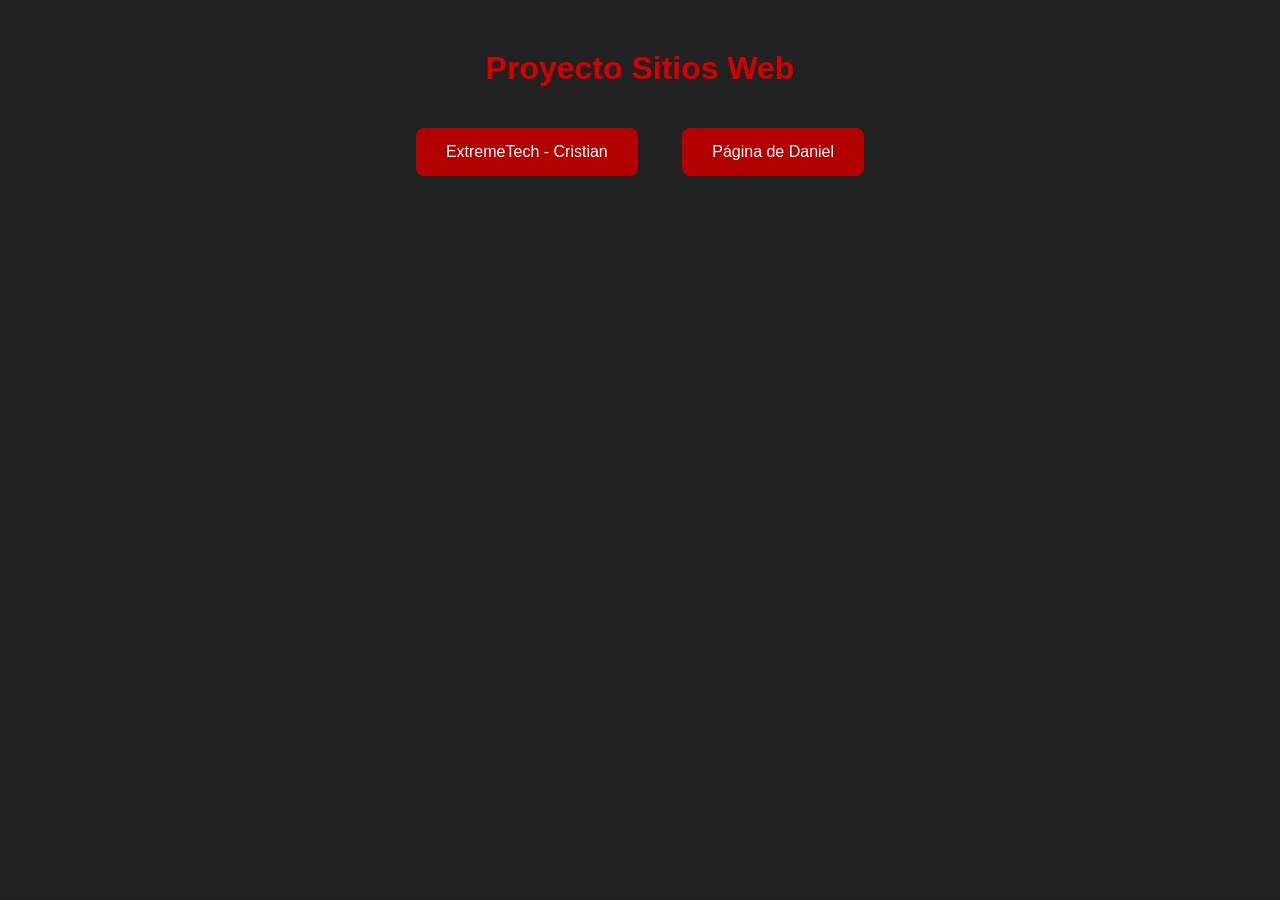
==== index.html @ 89d7e227 "Create index.html" ====
<!DOCTYPE html>
<html lang="es">
<head>
    <meta charset="UTF-8">
    <title>Proyecto Sitios Web</title>

    <style>

        body{
            font-family: Arial;
            background:#222;
            color:white;
            text-align:center;
        }

        h1{
            color:#d60000;
            margin-top:50px;
        }

        a{
            display:inline-block;
            margin:20px;
            padding:15px 30px;
            background:#b30000;
            color:white;
            text-decoration:none;
            border-radius:8px;
        }

        a:hover{
            background:#ff0000;
        }

    </style>

</head>

<body>

<h1>Proyecto Sitios Web</h1>

<a href="cristian/index.html">ExtremeTech - Cristian</a>

<a href="daniel/index.html">Página de Daniel</a>

</body>
</html>
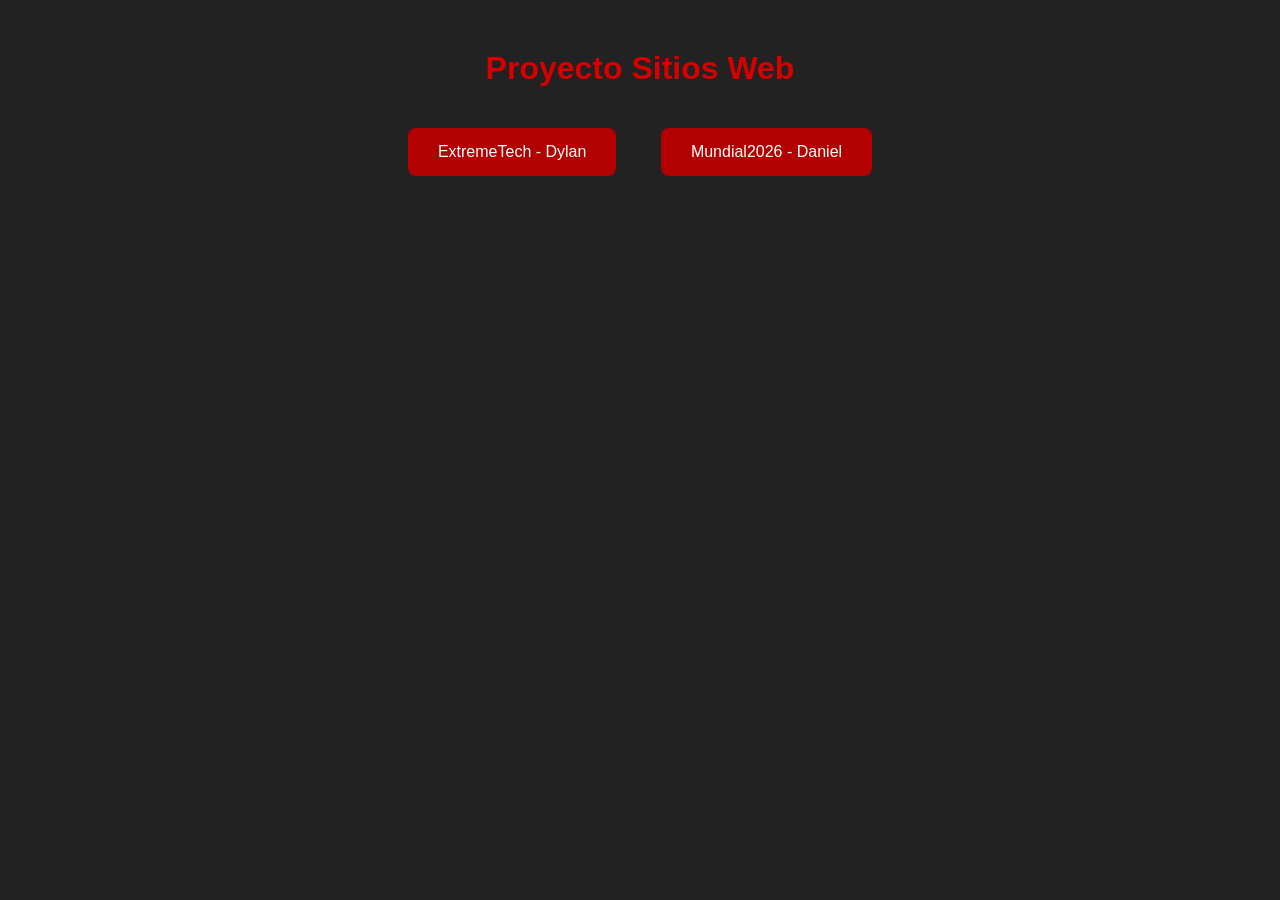
==== commit cb4a881f: "Update index.html" ====
--- a/index.html
+++ b/index.html
@@ -40,9 +40,9 @@
 
 <h1>Proyecto Sitios Web</h1>
 
-<a href="cristian/index.html">ExtremeTech - Cristian</a>
+<a href="cristian/index.html">ExtremeTech - Dylan</a>
 
-<a href="daniel/index.html">Página de Daniel</a>
+<a href="daniel/index.html">Mundial2026 - Daniel</a>
 
 </body>
 </html>
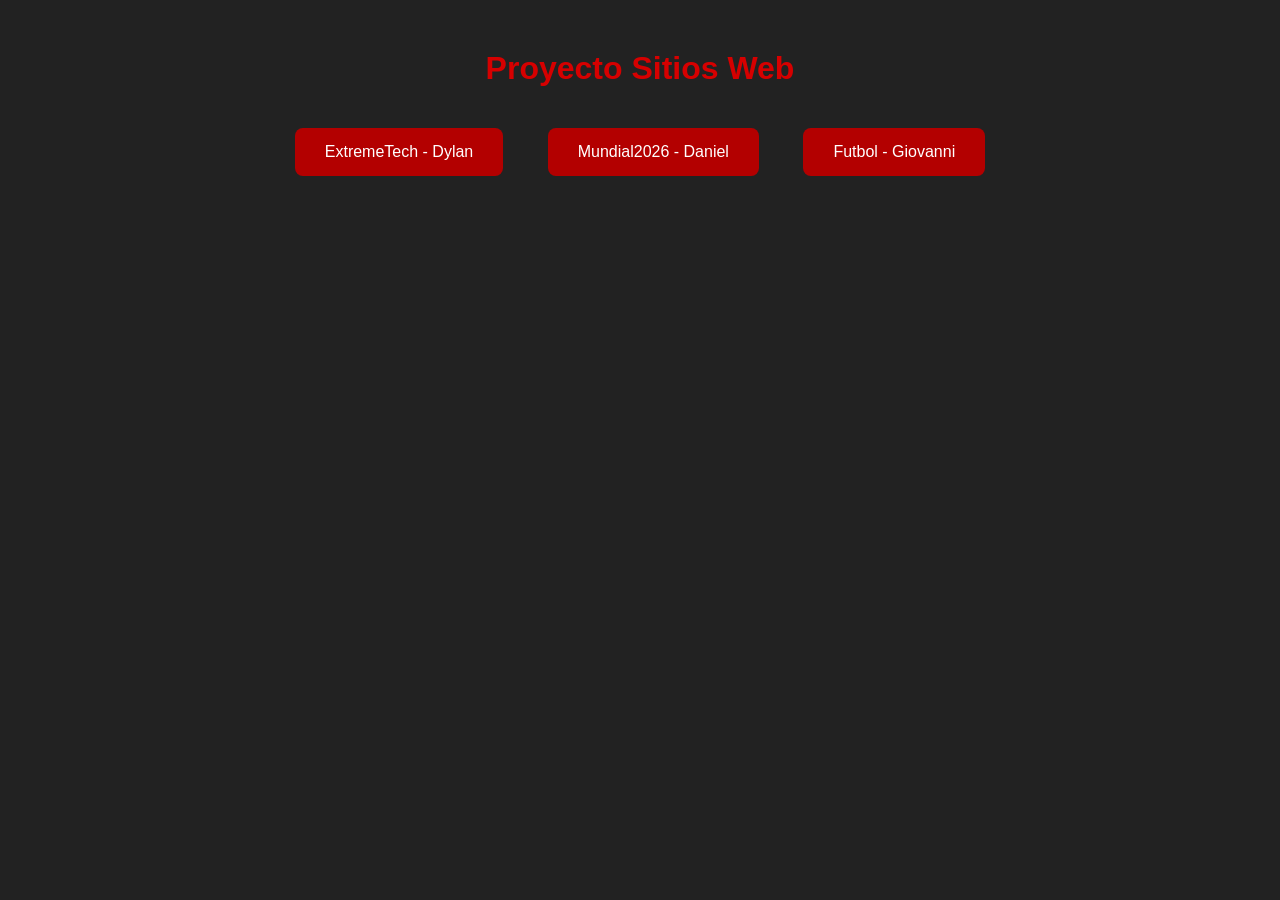
==== commit 0d79a025: "Agregar cambios" ====
--- a/index.html
+++ b/index.html
@@ -2,7 +2,7 @@
 <html lang="es">
 <head>
     <meta charset="UTF-8">
-    <title>Proyecto Sitios Web</title>
+    <title>Trabajo CSS Sitios Web</title>
 
     <style>
 
@@ -40,9 +40,11 @@
 
 <h1>Proyecto Sitios Web</h1>
 
-<a href="cristian/index.html">ExtremeTech - Dylan</a>
+<a href="Dylan/index.html">ExtremeTech - Dylan</a>
 
-<a href="daniel/index.html">Mundial2026 - Daniel</a>
+<a href="Daniel/index.html">Mundial2026 - Daniel</a>
+
+<a href="Giovanni/index.html">Futbol - Giovanni</a>
 
 </body>
 </html>
